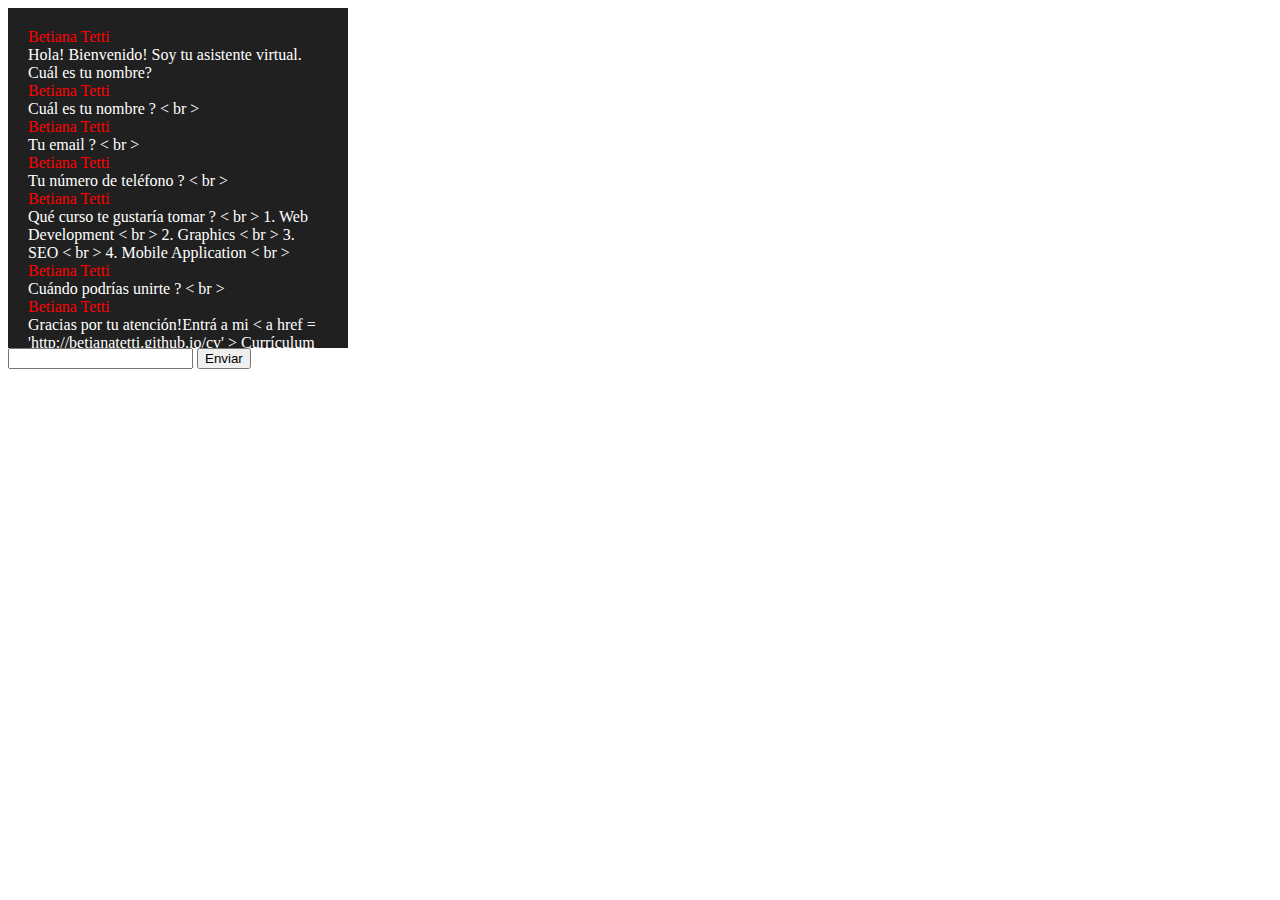
==== chatbot.html @ 01879bc4 "Initial commit" ====
<!DOCTYPE html>
<html>

<head>
    <title>
        Chatbot Betiana
    </title>
    <meta charset="utf-8">
    <link rel="stylesheet" href="style.css">
</head>

<body>
    <div class="chatbox">

    </div>
</body>
<input type="text">
<button type="submit">Enviar</button>
<script src="jquery.js"></script>
<script>
    var index = 0;
    var questions = [
        ["Hola! Bienvenido! Soy tu asistente virtual. Cuál es tu nombre?"],
        ["Cuál es tu nombre ? < br >"],
        ["Tu email ? < br >"],
        ["Tu número de teléfono ? < br >"],

        ["Qué curso te gustaría tomar ? < br > 1. Web Development < br > 2. Graphics < br > 3. SEO < br > 4. Mobile Application < br >"],

        ["Cuándo podrías unirte ? < br >"],

        ["Gracias por tu atención!Entrá a mi < a href = 'http://betianatetti.github.io/cv' > Currículum Vitae < /a>"]

    ];
    var answers = [
        [''],
        [''],
        [''],
        [''],
        [''],
        [''],
        ['']
    ];

    function askQuestions(i) {
        if (typeof(index) === 'undefined') {

        } else {
            $(".chatbox").append('<span class="user_name">Betiana Tetti</span><span class="user_message">' + questions[i] + '</span>')
            index++;
            askQuestions(index);
        }
    }

    function chatInit() {
        askQuestions(index);
    }
    chatInit();
</script>

</html>
---- style.css ----
.chatbox {
    height: 300px;
    width: 300px;
    background: #202020;
    padding: 20px;
    overflow: scroll;
}

.user_name {
    color: red;
    display: block;
}

.user_message {
    color: #FFF;
    display: block;
}
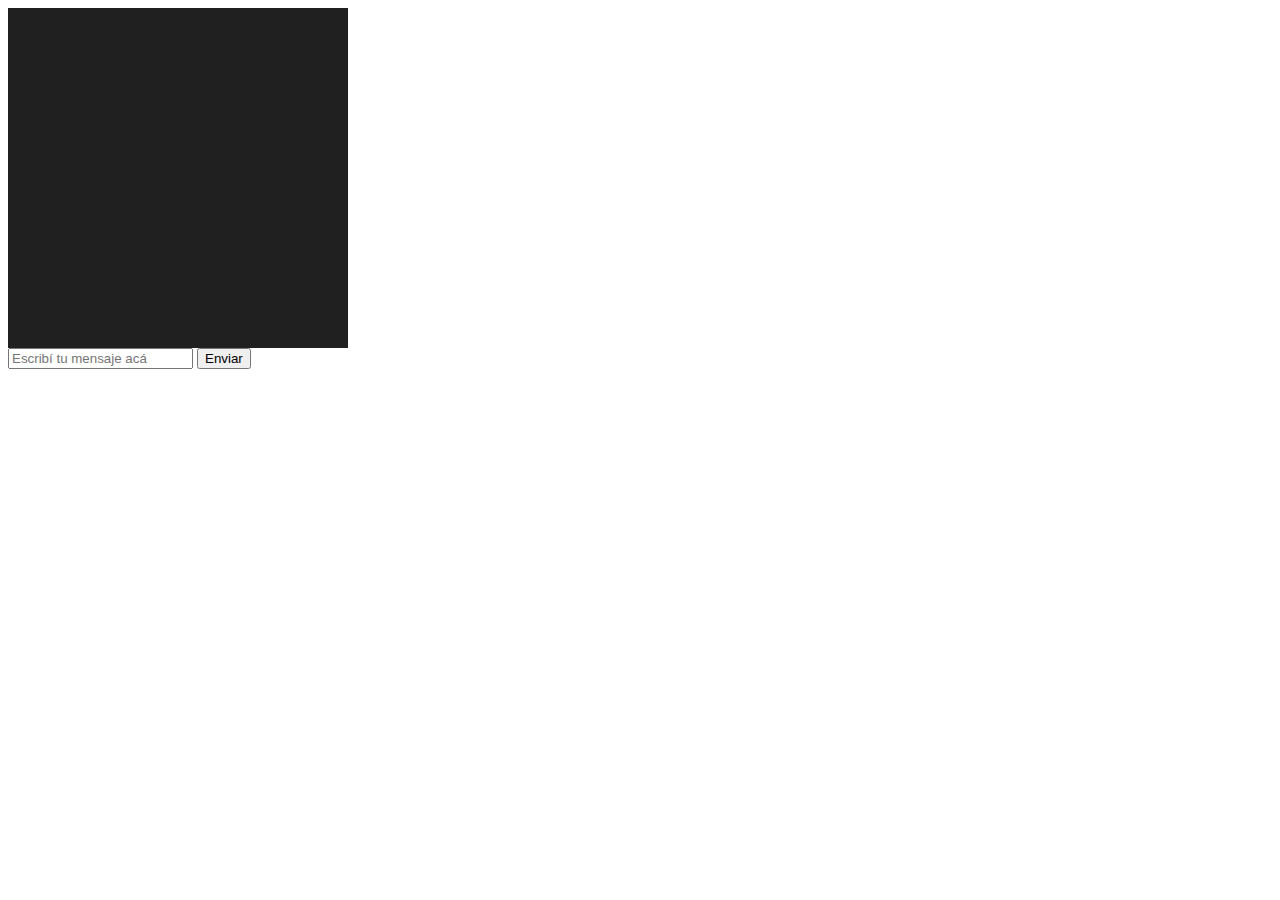
==== commit 4854a35c: "Done pero no me scrollea para abajo auto :(" ====
--- a/chatbot.html
+++ b/chatbot.html
@@ -14,23 +14,19 @@
 
     </div>
 </body>
-<input type="text">
-<button type="submit">Enviar</button>
+<input type="text" id="input" placeholder="Escribí tu mensaje acá">
+<button onclick="sendMessage()">Enviar</button>
 <script src="jquery.js"></script>
 <script>
     var index = 0;
     var questions = [
         ["Hola! Bienvenido! Soy tu asistente virtual. Cuál es tu nombre?"],
-        ["Cuál es tu nombre ? < br >"],
-        ["Tu email ? < br >"],
-        ["Tu número de teléfono ? < br >"],
-
-        ["Qué curso te gustaría tomar ? < br > 1. Web Development < br > 2. Graphics < br > 3. SEO < br > 4. Mobile Application < br >"],
-
-        ["Cuándo podrías unirte ? < br >"],
-
-        ["Gracias por tu atención!Entrá a mi < a href = 'http://betianatetti.github.io/cv' > Currículum Vitae < /a>"]
-
+        ["Tu email ? <br>"],
+        ["Tu número de teléfono ? <br>"],
+        ["Qué curso te gustaría tomar ? <br> 1. Web Development <br> 2. Graphics <br> 3. SEO <br> 4. Mobile Application <br>"],
+        ["Cuándo podrías unirte ? <br>"],
+        ["Cuántos años tenés ? <br>"],
+        ["Gracias por tu atención! Entrá a mi <a href='http://betianatetti.github.io/cv'>Currículum Vitae</a>"]
     ];
     var answers = [
         [''],
@@ -41,21 +37,36 @@
         [''],
         ['']
     ];
-
     function askQuestions(i) {
-        if (typeof(index) === 'undefined') {
-
+        if (typeof(questions[index]) === 'undefined') {
         } else {
-            $(".chatbox").append('<span class="user_name">Betiana Tetti</span><span class="user_message">' + questions[i] + '</span>')
-            index++;
-            askQuestions(index);
+            setTimeout(function(){
+                $(".chatbox").append('<span class="user_name">Betiana Tetti</span><span class="user_message">' + questions[i] + '</span>')
+            },2000);
         }
     }
-
     function chatInit() {
         askQuestions(index);
     }
     chatInit();
+
+    document.querySelector("#input").addEventListener('keypress', function(e){
+        var key = e.keyCode || e.which;
+        if (key==13) {
+            sendMessage();
+        }
+    });
+
+    function sendMessage() {
+        var input =$("#input").val();
+            answers[index]=input;
+            $(".chatbox").append('<span class="user_name">Vos</span><span class="user_message">' + input + '</span>');
+            $(".chatbox").scrollTop($(".chatbox").prop('scrollHeight'));
+            index++;
+            askQuestions(index);
+            $("#input").val('');
+            $("#input").focus();
+    }
 </script>
 
-</html>+</html>
